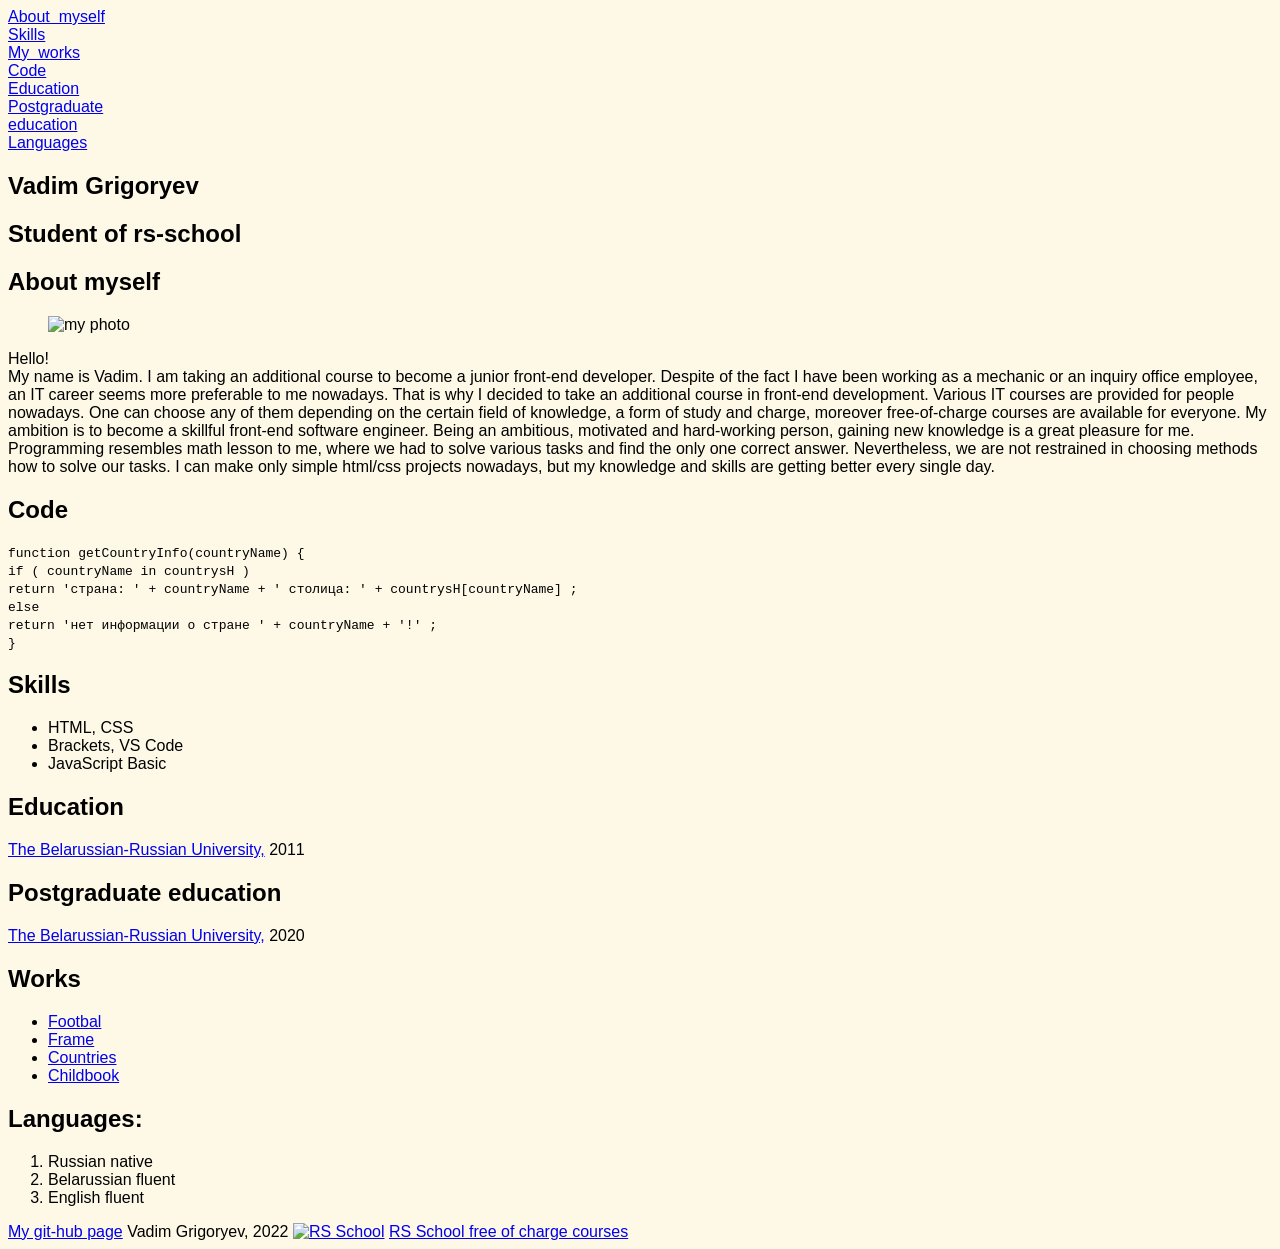
==== index1.html @ ef1ac431 "init: create index1.html" ====
<!DOCTYPE html>
<html lang="en">

<head>
    <meta charset="UTF-8">
    <meta name="viewport" content="width=device-width, initial-scale=1.0">
    <link rel="stylesheet" href="style.css" type="text/css">
    <link rel="preconnect" href="https://fonts.googleapis.com">
    <link rel="preconnect" href="https://fonts.gstatic.com" crossorigin>
    <link href="https://fonts.googleapis.com/css2?family=Rubik+Vinyl&display=swap" rel="stylesheet">
    <title>CV</title>
</head>

<body>
    <div class="container">
        <header class="header">
            <nav class="nav1">
                <div class="navigation"><a href="#">About &nbsp;myself</a> </div>
                <div class="navigation"> <a href="#skills">Skills</a> </div>
                <div class="navigation"> <a href="#works">My &nbsp;works</a> </div>
                <div class="navigation"> <a href="#code">Code</a> </div>
                <div class="navigation"> <a href="#education">Education</a> </div>
                <div class="navigation"> <a href="#post">Postgraduate <br> education</a> </div>
                <div class="navigation"> <a href="#languages">Languages</a> </div>
            </nav>
        </header>
        <div class="main">
            <section class="one">
                <h1>Vadim Grigoryev</h1>
                <h2>Student of rs-school</h2>
            </section>
            <section class="two">
                <h2>About myself</h2>
                <figure class="picture"><img src="pics/vadim.jpg" alt="my photo" title="my photo"></figure>Hello! <br>My name is Vadim. I am taking an additional course to become a junior front-end developer. Despite of the fact I have been working as a mechanic or an inquiry office employee, an IT career seems more preferable to me nowadays. That is why I decided to take an additional course in front-end development. Various IT courses are provided for people nowadays. One can choose any of them depending on the certain field of knowledge, a form of study and charge, moreover free-of-charge courses are available for everyone. My ambition is to become a skillful front-end software engineer. Being an ambitious, motivated and hard-working person, gaining new knowledge is a great pleasure for me. Programming resembles math lesson to me, where we had to solve various tasks and find the only one correct answer. Nevertheless, we are not restrained in choosing methods how to solve our tasks. I can make only simple html/css projects nowadays, but my knowledge and skills are getting better every single day.
            </section>
        </div>
        <section class="info">
            <div class="code" id="code">
                <h2>Code</h2><code>
                    function getCountryInfo(countryName) { <br>
                    if ( countryName in countrysH ) <br>
                    return 'страна: ' + countryName + ' столица: ' + countrysH[countryName] ; <br>
                    else <br>
                    return 'нет информации о стране ' + countryName + '!' ;<br>
                    } <br>
                </code>
            </div>
            <div class="skills" id="skills">
                <h2>Skills</h2>
                <ul>
                    <li>HTML, CSS</li>
                    <li>Brackets, VS Code</li>
                    <li>JavaScript Basic</li>
                </ul>
            </div>
            <div class="education" id="education">
                <h2>Education</h2><a href="http://bru.by/" target="aaa">The Belarussian-Russian University,</a> 2011
            </div>
            <div class="post" id="post">
                <h2>Postgraduate education</h2><a href="https://ipk.mogilev.by/foreign-languages-night.html" target="bbb">The Belarussian-Russian University,</a> 2020
            </div>
            <div class="works" id="works">
                <h2>Works</h2>
                <ul>
                    <li><a href="http://fe.it-academy.by/EditSite.php?site=41841">Footbal</a></li>
                    <li><a href="http://fe.it-academy.by/Sites/0041841/FRAME.html">Frame</a></li>
                    <li><a href="http://fe.it-academy.by/Sites/0042216/countries.html">Countries</a></li>
                    <li> <a href="http://fe.it-academy.by/Sites/0041637/childbook.html">Childbook</a></li>
                </ul>
            </div>
            <div class="languages">
                <h2 id="languages">Languages:</h2>
                <ol>
                    <li>Russian native</li>
                    <li>Belarussian fluent</li>
                    <li>English fluent</li>
                </ol>
            </div>
        </section>
        <footer class="footer">
           <a href="https://github.com/Vadim-Grigoryev/" title="my git-hub page" target="_blank">My git-hub page</a> <span>Vadim Grigoryev, 2022</span>
          <a href="https://rs.school/" title="RS School" target="_blank">  <img class="rs" src="pics/rs_school_js.svg" alt="RS School"></a>
            <a href="https://rs.school/js/" target="_blank" title="RS School">RS School free of charge courses</a>
        </footer>
    </div>
</body>

</html>
---- style.css ----
body {background-color:#FEF9E7;
font-family: 'Raleway', sans-serif;}
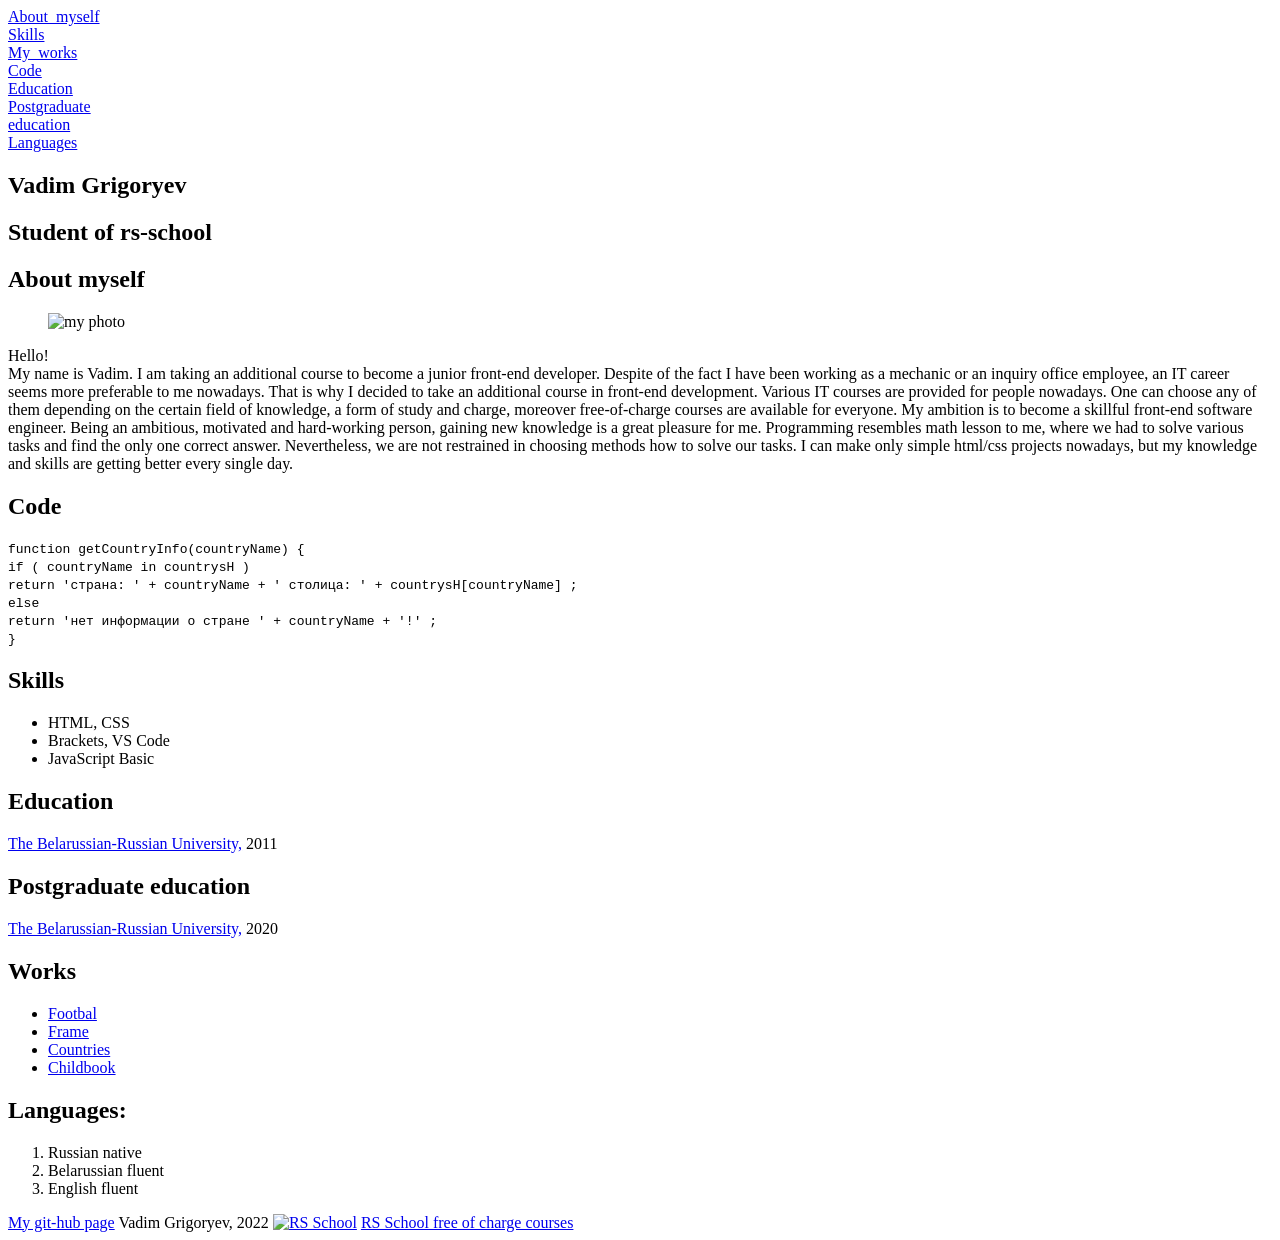
==== commit e644064a: "refactor: change the link" ====
--- a/index1.html
+++ b/index1.html
@@ -4,7 +4,7 @@
 <head>
     <meta charset="UTF-8">
     <meta name="viewport" content="width=device-width, initial-scale=1.0">
-    <link rel="stylesheet" href="style.css" type="text/css">
+    <link rel="stylesheet" href="style1.css" type="text/css">
     <link rel="preconnect" href="https://fonts.googleapis.com">
     <link rel="preconnect" href="https://fonts.gstatic.com" crossorigin>
     <link href="https://fonts.googleapis.com/css2?family=Rubik+Vinyl&display=swap" rel="stylesheet">
